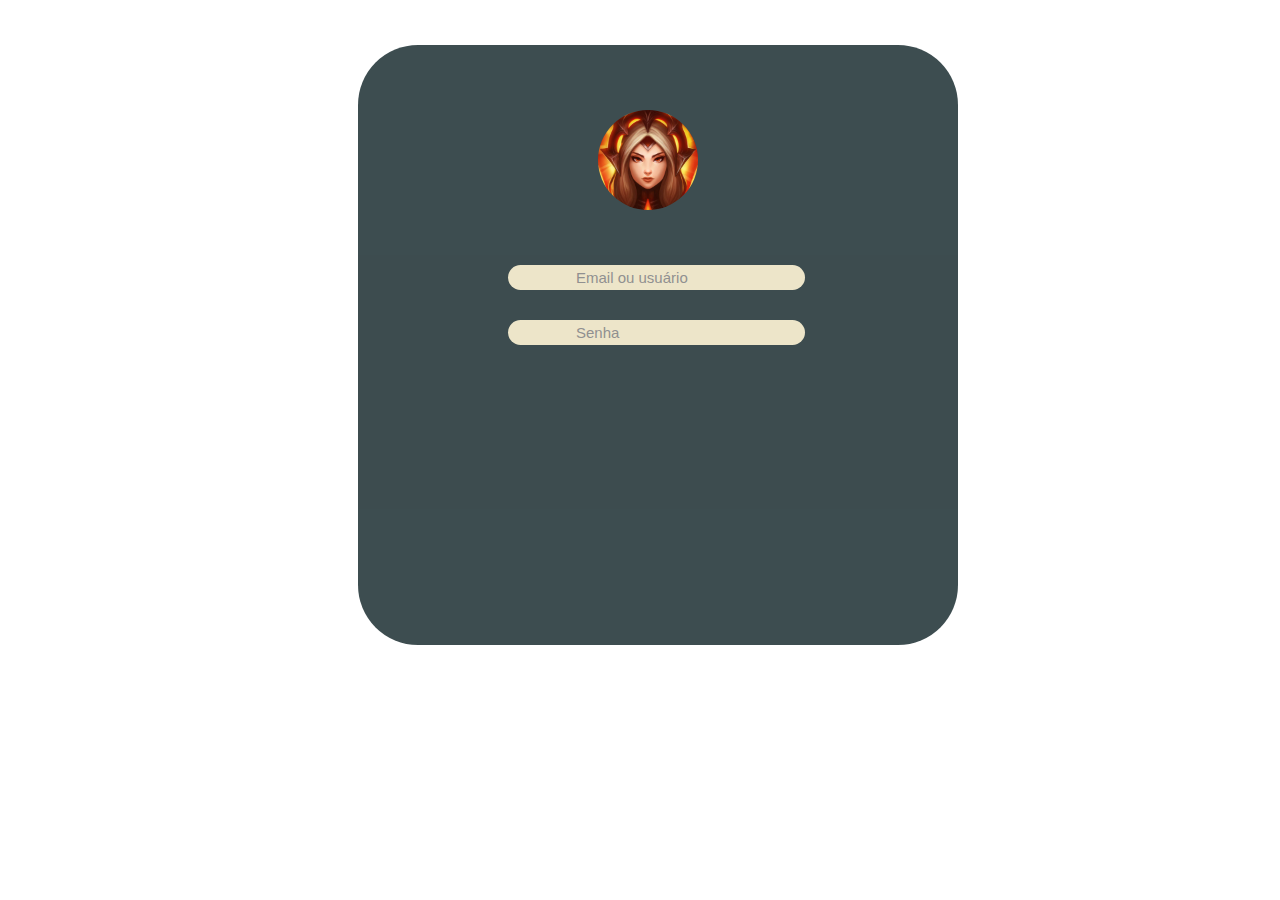
==== Tela de Login/index.html @ 08078e66 "Add files via upload" ====
<!DOCTYPE html>
<html lang="pt-br">
<head>
    <meta charset="UTF-8">
    <meta http-equiv="X-UA-Compatible" content="IE=edge">
    <meta name="viewport" content="width=device-width, initial-scale=1.0">
    <title>Login - Eclipse</title>
    <link rel="stylesheet" href="style.css">
</head>
<body>

    <div class="caixa">


        <input type="text" id="email" placeholder="Email ou usuário">
            
        <input type="password" id="senha" placeholder="Senha">

        </div>

        <div class="avatar">
            <img class="avatar__image" src="leona.jpg" />
        </div>

            
            

    
  


    
</body>
</html>
---- Tela de Login/style.css ----
body{
    background-image: url(https://blog.enem.com.br/wp-content/uploads/2020/04/img-materia-r7-inter.jpg);
    background-repeat: no-repeat;
    background-size: 1345px 667px;
}

div.caixa{

    width: 600px;
    height: 600px;
    border-radius: 10%;
    background-color: #0D2024;
    position: absolute;
    margin-left: 350px;
    margin-top: 20px;
    opacity: 80%;
}


.avatar {
    border-radius: 50%;
    height: 64px;
    width: 64px;
    position: relative;
    margin-left: 590px;
    margin-top: 25px;
    padding-top: 85px;
}

.avatar__image {
    border-radius: 50%;
    height: 100px;
    width: 100px;
}

div > input{
    color: #0D2024;
    background-color: #E9DFBC;   
}

input#email{
    margin-left: 150px;
    margin-top: 220px;
    height: 25px;
    border-radius: 25px;
    padding: 0 30px 0 68px;
    font-size: 15px;
    line-height: 1.5;
    border: none;
}

input#senha{
    margin-left: 150px;
    margin-top: 30px;
    height: 25px;
    border-radius: 25px;
    padding: 0 30px 0 68px;
    font-size: 15px;
    line-height: 1.5;
    border: none;
}
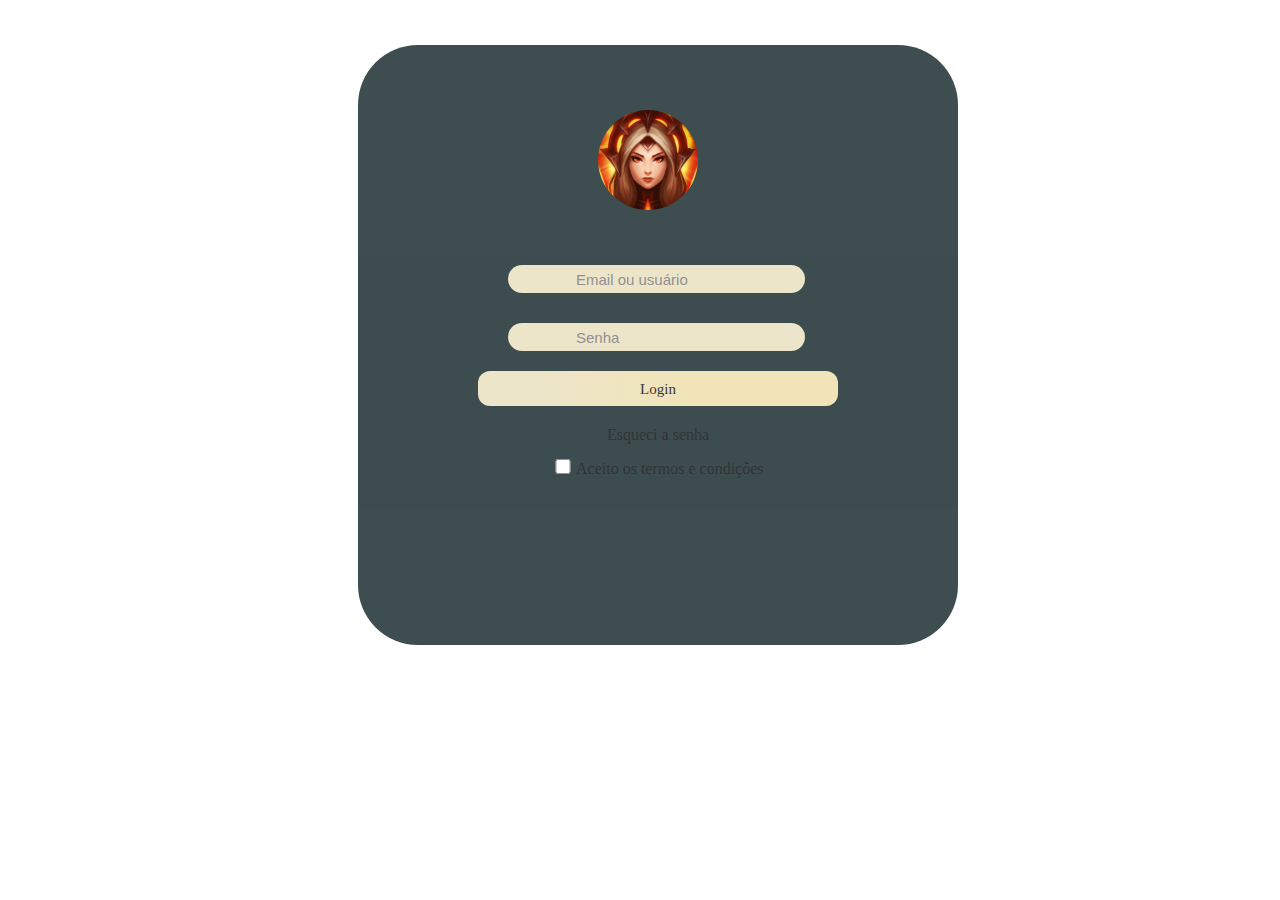
==== commit 8381c6e2: "Add files via upload" ====
--- a/Tela de Login/index.html
+++ b/Tela de Login/index.html
@@ -16,11 +16,25 @@
             
         <input type="password" id="senha" placeholder="Senha">
 
+        <div class="login">
+
+            <div id="botao_de_login">
+                <a href="#">Login</a>
+            </div>
+
+            <div id="forget"><a class="link" href="#">Esqueci a senha</a></div>
+        </div>
+
+        <label><input type="checkbox" name="checkbox" id="check" value="value">Aceito os <a class="link" href="#">termos e condições</a></label>
+
+
         </div>
 
         <div class="avatar">
             <img class="avatar__image" src="leona.jpg" />
         </div>
+
+
 
             
             
--- a/Tela de Login/style.css
+++ b/Tela de Login/style.css
@@ -41,21 +41,65 @@
 input#email{
     margin-left: 150px;
     margin-top: 220px;
-    height: 25px;
+    height: 28px;
     border-radius: 25px;
     padding: 0 30px 0 68px;
     font-size: 15px;
     line-height: 1.5;
     border: none;
+    text-align: start;
 }
 
 input#senha{
     margin-left: 150px;
     margin-top: 30px;
-    height: 25px;
+    height: 28px;
     border-radius: 25px;
     padding: 0 30px 0 68px;
     font-size: 15px;
     line-height: 1.5;
     border: none;
+    text-align: start;
+}
+
+#botao_de_login{
+ background: rgb(233,223,188);
+ background: linear-gradient(90deg, rgba(233,223,188,1) 18%, rgba(237,222,167,1) 57%);
+ width: 300px;
+ height: 35px;
+ text-align: center;
+ margin-top: 20px;
+ margin-left: 120px;
+ border-radius: 12px;
+ line-height: 2.5;
+ font-size: 15px;
+ padding: 0 30px 0 30px;
+}
+
+#botao_de_login > a{
+    text-decoration: none;
+    color: black;
+}
+
+input#check{
+    margin-left: 195px;
+    margin-top: 15px;
+    height: 10px;
+    width: 20px;
+    height: 15px;
+}
+
+a.link{
+    text-decoration: none;
+    color: black;
+}
+
+a.link:hover{
+    color: #E9DFBC;
+    transition: 0.4s;
+}
+
+#forget{
+    text-align: center;
+    padding-top: 20px;
 }